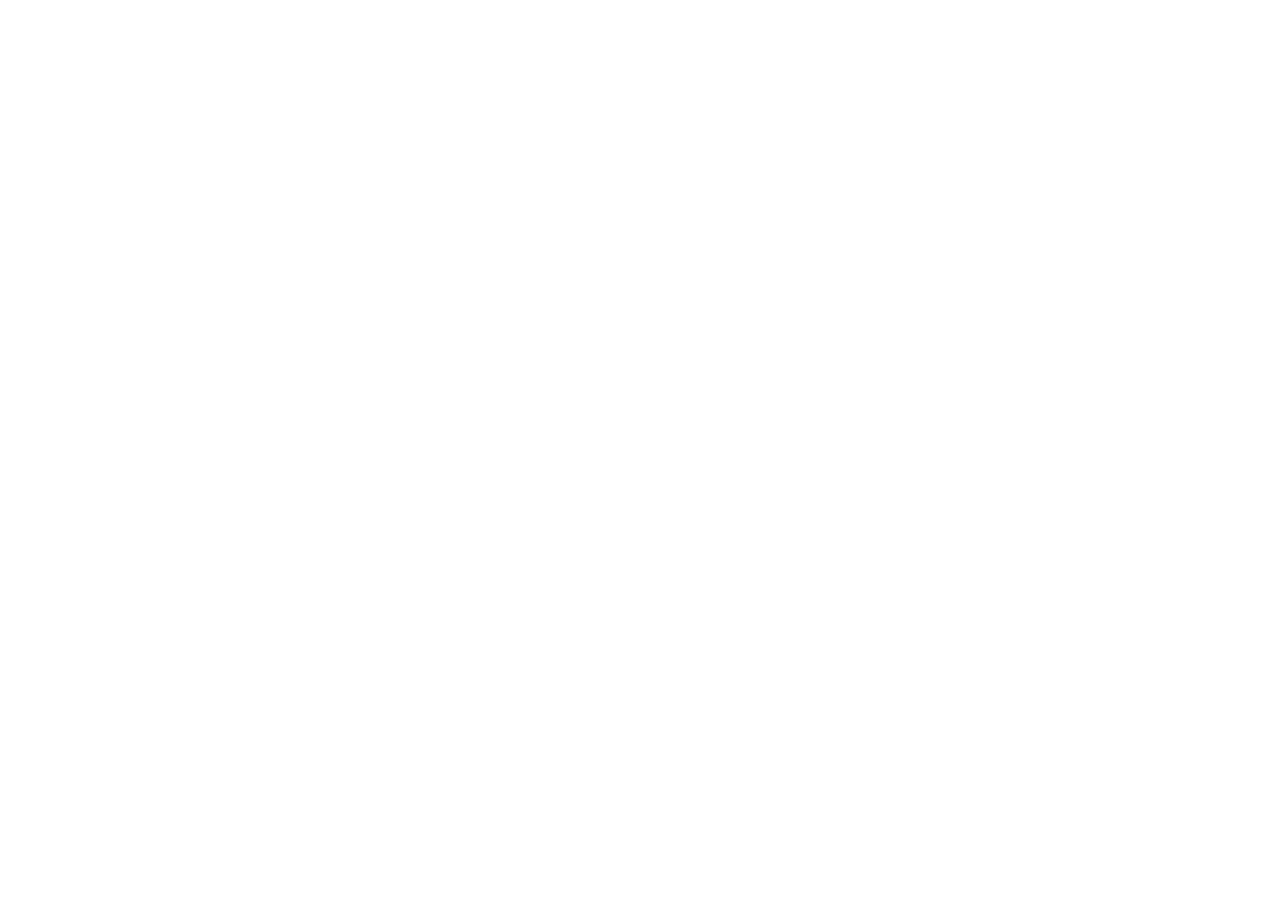
==== html-css-projects/07/index.html @ 90b1e3d8 "Init from docs lesson 4" ====
<!DOCTYPE html>
<html lang="en">
  <head>
    <meta charset="UTF-8" />
    <meta name="viewport" content="width=device-width, initial-scale=1.0" />
    <link rel="stylesheet" href="css/style.css" />
    <title>Onifood</title>
  </head>
  <body></body>
</html>
---- html-css-projects/07/css/style.css ----
/* 
* We can also create the design system basically contain font-size, space system values
*-------------01 TYPOGRAPHY - FONT-SIZE SYSTEM----------------------------
10 / 12 / 14 / 16 / 18 / 20 / 24 / 30 / 36 / 44 / 52 / 62 / 74 / 86 / 98
*---------------------------------------------------------------------------/
*-------------02 SPACE - WHITESPACE SYSTEM----------------------------
2 / 4 / 8 / 12 / 16 / 24 / 32 / 48 / 64 / 80 / 96 / 128
*---------------------------------------------------------------------------/
*-------------03 FONT-WEIGHT----------------------------
Default: 400
400 / 500 / 600 / 700
*---------------------------------------------------------------------------/
*-------------04 LINE-HEIGHT----------------------------
Default: 1
1.1 / 1.2 / 1.3 / 1.4 / 1.5 / 1.6 / 1.7 / 1.8 / 1.9
*---------------------------------------------------------------------------/
*-------------05 COLORS----------------------------
Primary: #e67e22
Tints:
Shades:
Accent:
Greys: #343a40
*---------------------------------------------------------------------------/
*-------------06 SHADOW----------------------------
? We need define some rules for shadows or basically some standard to repeat over times, because it'll create consistent for our design and help user easy to look and scan info
*---------------------------------------------------------------------------/
*-------------07 BORDER RADIUS---------------------------

*---------------------------------------------------------------------------/
*/

* {
  padding: 0;
  margin: 0;
  box-sizing: border-box;
}

body {
  line-height: 1;
  color: #343a40;
  font-family: sans-serif;
  font-weight: 400;
}
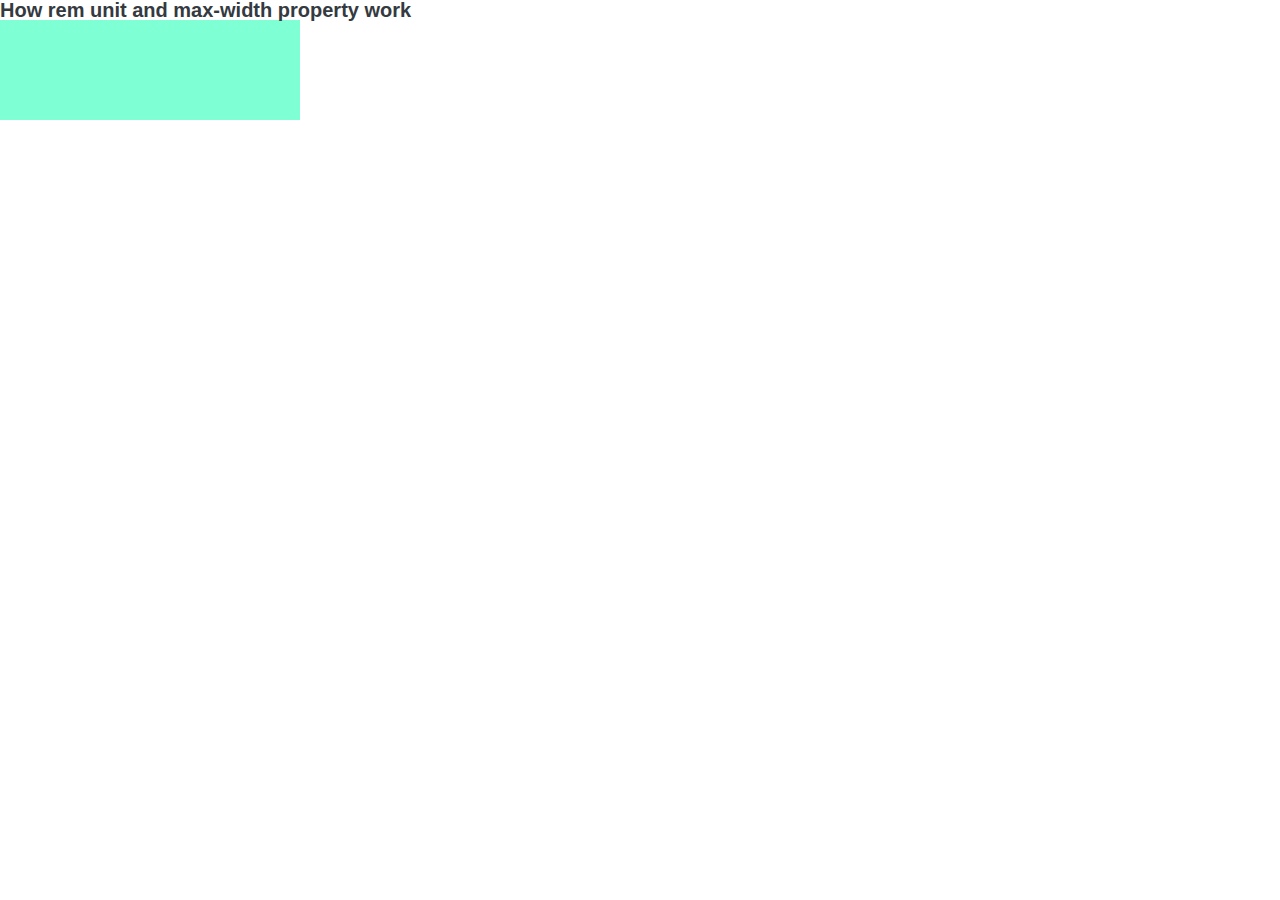
==== commit 89a7a7d3: "How rem unit and max-width property work" ====
--- a/html-css-projects/07/index.html
+++ b/html-css-projects/07/index.html
@@ -6,5 +6,8 @@
     <link rel="stylesheet" href="css/style.css" />
     <title>Onifood</title>
   </head>
-  <body></body>
+  <body>
+    <h1>How rem unit and max-width property work</h1>
+    <div class="test"></div>
+  </body>
 </html>
--- a/html-css-projects/07/css/style.css
+++ b/html-css-projects/07/css/style.css
@@ -41,3 +41,52 @@
   font-family: sans-serif;
   font-weight: 400;
 }
+
+html {
+  /* ! and now when we set the font-size for the root element <html> element now 1 rem = value of font-size
+  * in this case: 1 rem = 10px 
+  ! it is very useful, when we want design for the smaller screen we don't need go to per elements and change the length, instead we can change it in the root <html> element with set font-size smaller then entire layout will be change to smaller
+  * and we can use media queries to change the font-size
+  * and we should set it to 10px because it's easy to calculation
+  ? but now it's good yet because doing it like this will not respect the user's definition of the browser's font-size
+  * example the user want to change the default font-size from 16px to 20px to easy to look but now with this setup in here we always have font-size or root font-size 10px so the change is not happened
+  ! and it's huge problem if our users might the people who have less visible look
+  * and to avoid this problem we don't set the font-size to fixed value like this but instead to a percentage of the default font-size of the browser*/
+  /* font-size: 10px; 
+  * we need to convert 10px to percentage of the default browser font-size: 10/16 = 0.625 <=> 62.5%
+  * 62.5% is percentage of the user's browser setting
+  ? if user change the font-size to 18px, 20px... => 18 * 62.5%, 20 * 62.5%... n * 62.5%
+  * and now with this way we did actually respect the user's font-size
+  ! when user change the font size it also change layout but this way it'll consistent and all layout not break and still good the change is only the size
+  * if you use browser to visit the website when we increase the font-size all page also increase right 
+  * SINCE HERE WE ALWAYS USE REM UNIT NOT USE PIXEL UNIT AND USE THE TRICK 1 REM = 10PX CUZ IT'S VERY TO EASY CALCULATE */
+  font-size: 62.5%;
+}
+
+/* * HOW REM UNIT AND MAX-WIDTH PROPERTY WORK */
+.test {
+  /* width: 900px; */
+  /* * so now when we shrink the tab this width of test not shrink right 
+  * but now we want it shrink when the viewport smaller, so basically when the width not fit with the width 900px here then the element should simply have the width of the parent container
+  * and that's what we can use the max-width property for
+  * and this max-width property will do this element is flexible, cuz now it can be adapt viewport width
+  ? so why in this case we don't use %, it's also adapt with viewport?
+   * because now we want the with exactly 900px when the width really 900px so if we use % it's not correct right
+   * if the container width greater than the element width then the element width will equal exactly max-width value, if the container width less than the max-width now the element width equal the container width*/
+  /* max-width: 900px; */
+
+  /* * WHAT'S REM UNIT?
+  * rem is the root element's font-size, so the root of the document is the <html> element
+  * if we don't specify the font-size of the root element <html> element then one rem is simply equal to the default browser font-size which is 16px unless the user doesn't change it 
+  ! Default 1 rem = 16px again because we don't specify font-size on the <html> element so it still 16px
+  => 300 rem now = 30*16 = 480px right*/
+  max-width: 30rem;
+  /* * and we can see the length in our design based our font-size because it can set the value of rem right and it's quite strange but it's exactly the strength of rem unit
+  * because  then when we can simply change the font-size on the HTML element and that will then automatically change all the length that are define anywhere in our css with the rem unit */
+  height: 10rem;
+  font-size: 2rem;
+  /* * and now if we set the font-size for <html> element and it's also the values of rem unit so all length property we defined here will change 
+  ! before can be displayed on the page all the relative units such as percent, rem... need to be convert back to pixels unit(px)
+  * that's mean when we change the font-size of the root element(rem unit) entire layout also change*/
+  background-color: aquamarine;
+}
